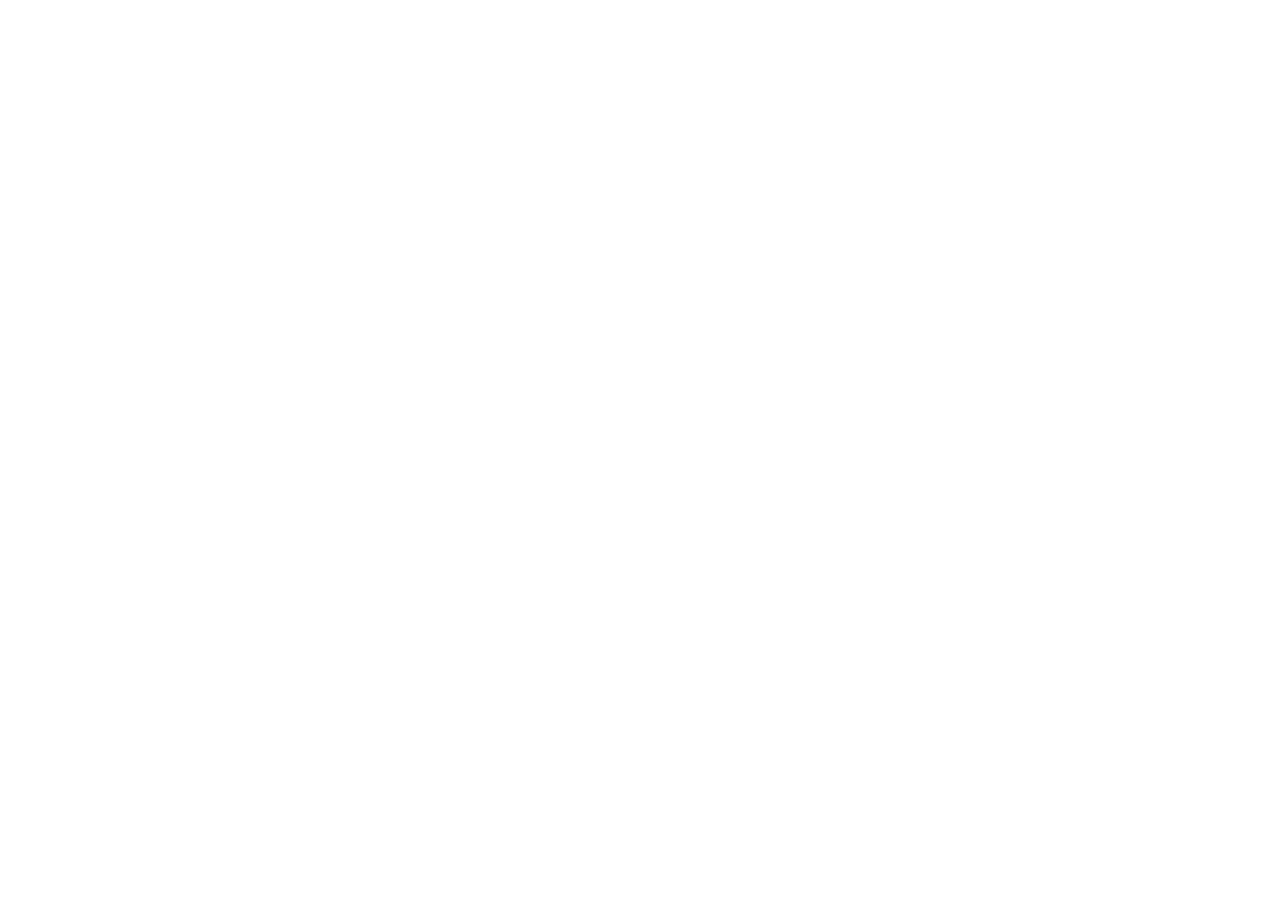
==== ogpTest2/index.html @ 0808bd71 "Create index.html" ====
<!DOCTYPE html PUBLIC "-//W3C//DTD XHTML 1.0 Transitional//EN" "http://www.w3.org/TR/xhtml1/DTD/xhtml1-transitional.dtd" >
<html xmlns="http://www.w3.org/1999/xhtml" lang="ja-JP" xml:lang="ja-JP">
	<head>
		<meta http-equiv="content-type" content="text/html; charset=utf-8" />
		<title>スポーツ新聞ジェネレータ | 野球分析ツール X-SCORE(エックススコア)</title>
		
  <head prefix="og: http://ogp.me/ns# fb: http://ogp.me/ns/fb#  article: http://ogp.me/ns/article#">
  <link rel="shortcut icon" href="/favicon.ico" />
<!-- link rel="canonical" href="https://xscore-bb.sportsxproject.jp/index.php/paper/s/711/4503/MTY" /-->
<meta name="keywords" content="x-score xscore baseball エックススコア スコア管理 分析ツール 野球 草野球 記録管理" />
<meta property="article:author" content="ゼビオ株式会社" />
<meta name="description" content="X-SCORE スポーツ新聞ジェネレータ！ エックス高校チームのスポーツ新聞です。  今すぐ、X-SCOREで成績入力！チームの試合情報をシェアしよう！" />

<!-- meta name="twitter:description" content="X-SCORE スポーツ新聞ジェネレータ！ エックス高校チームのスポーツ新聞です。  今すぐ、X-SCOREで成績入力！チームの試合情報をシェアしよう！" />
<!-- meta name="twitter:image:src" content="https://xscore-bb.sportsxproject.jp/uploads/image/paper/711-4503_all_ogp.jpg" />
<meta name="twitter:card" content="summary_large_image" />

<meta property="og:type" content="article" />
<meta property="og:title" content="スポーツ新聞ジェネレータ | 野球分析ツール X-SCORE(エックススコア)" />
<meta property="og:description" content="X-SCORE スポーツ新聞ジェネレータ！ エックス高校チームのスポーツ新聞です。  今すぐ、X-SCOREで成績入力！チームの試合情報をシェアしよう！" />
<meta property="og:image" content="https://xscore-bb.sportsxproject.jp/uploads/image/paper/711-4503_all_ogp.jpg" />
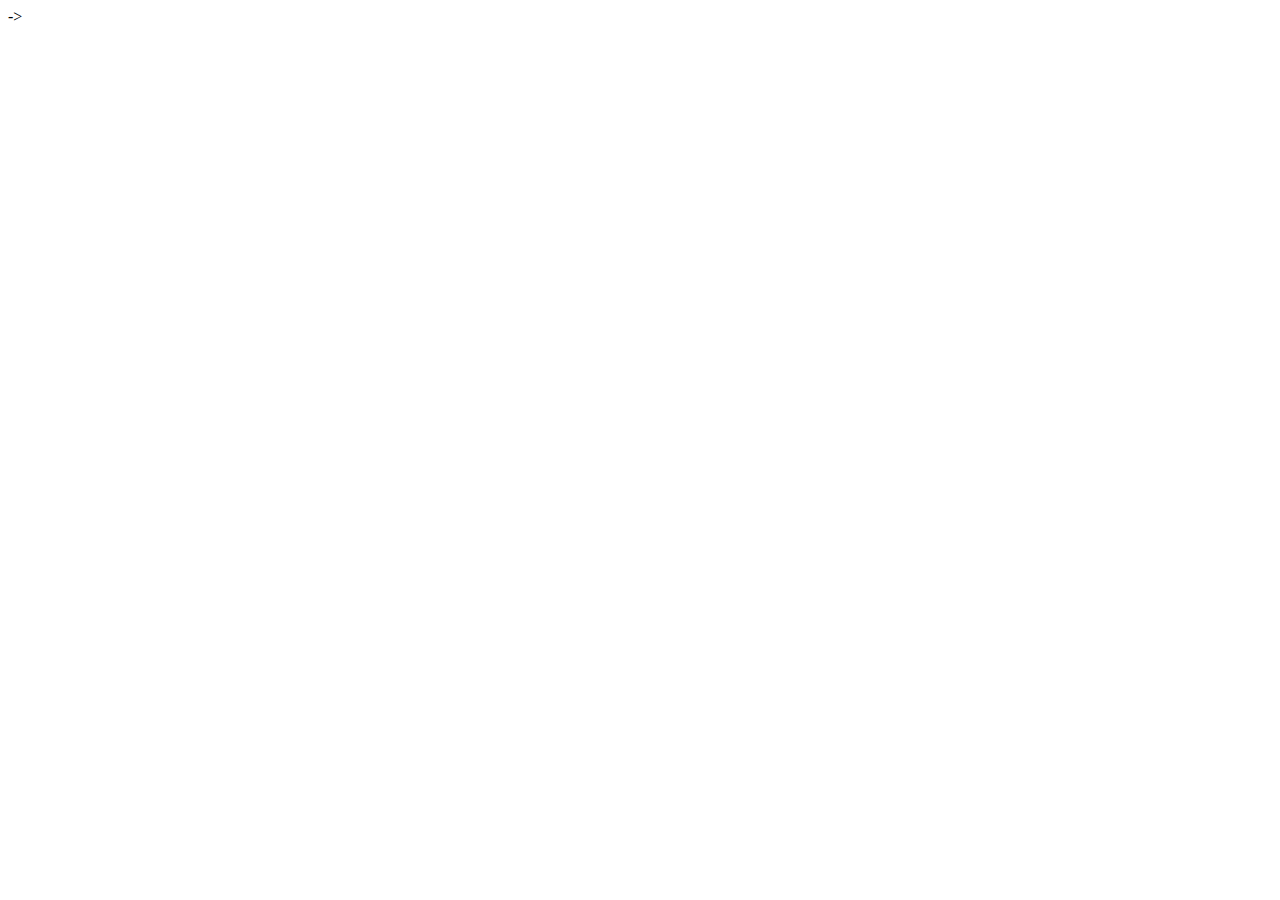
==== commit 9bdd44d6: "Update index.html" ====
--- a/ogpTest2/index.html
+++ b/ogpTest2/index.html
@@ -11,8 +11,8 @@
 <meta property="article:author" content="ゼビオ株式会社" />
 <meta name="description" content="X-SCORE スポーツ新聞ジェネレータ！ エックス高校チームのスポーツ新聞です。  今すぐ、X-SCOREで成績入力！チームの試合情報をシェアしよう！" />
 
-<!-- meta name="twitter:description" content="X-SCORE スポーツ新聞ジェネレータ！ エックス高校チームのスポーツ新聞です。  今すぐ、X-SCOREで成績入力！チームの試合情報をシェアしよう！" />
-<!-- meta name="twitter:image:src" content="https://xscore-bb.sportsxproject.jp/uploads/image/paper/711-4503_all_ogp.jpg" />
+<meta name="twitter:description" content="X-SCORE スポーツ新聞ジェネレータ！ エックス高校チームのスポーツ新聞です。  今すぐ、X-SCOREで成績入力！チームの試合情報をシェアしよう！"> ->
+<meta name="twitter:image:src" content="https://xscore-bb.sportsxproject.jp/uploads/image/paper/711-4503_all_ogp.jpg" >
 <meta name="twitter:card" content="summary_large_image" />
 
 <meta property="og:type" content="article" />
